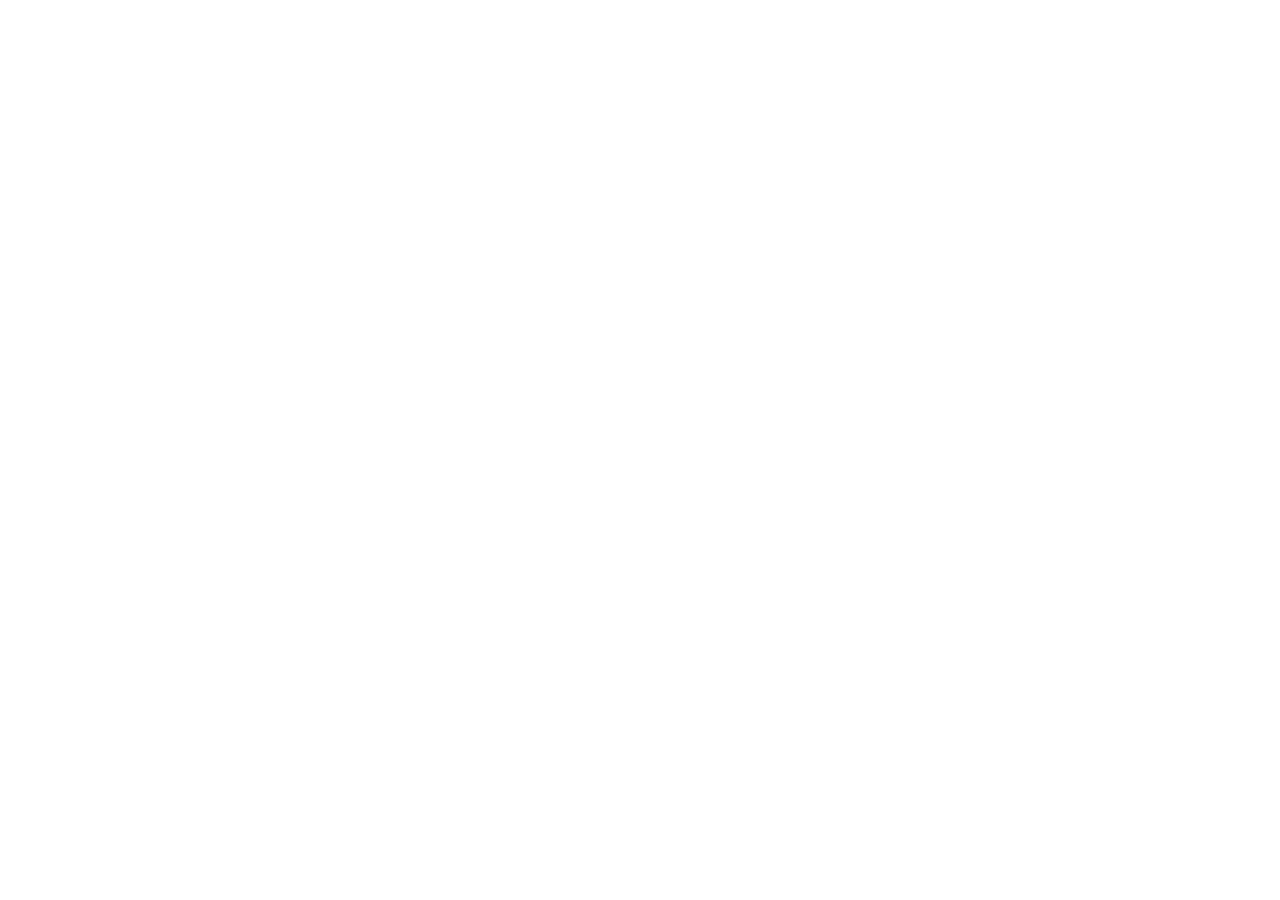
==== index.html @ 2e87860c "Basic HTML Structure" ====
<!DOCTYPE html>
<html lang="en">
<head>
    <meta charset="UTF-8">
    <meta name="viewport" content="width=device-width, initial-scale=1.0">
    <title>Document</title>
</head>
<body>
    
</body>
</html>
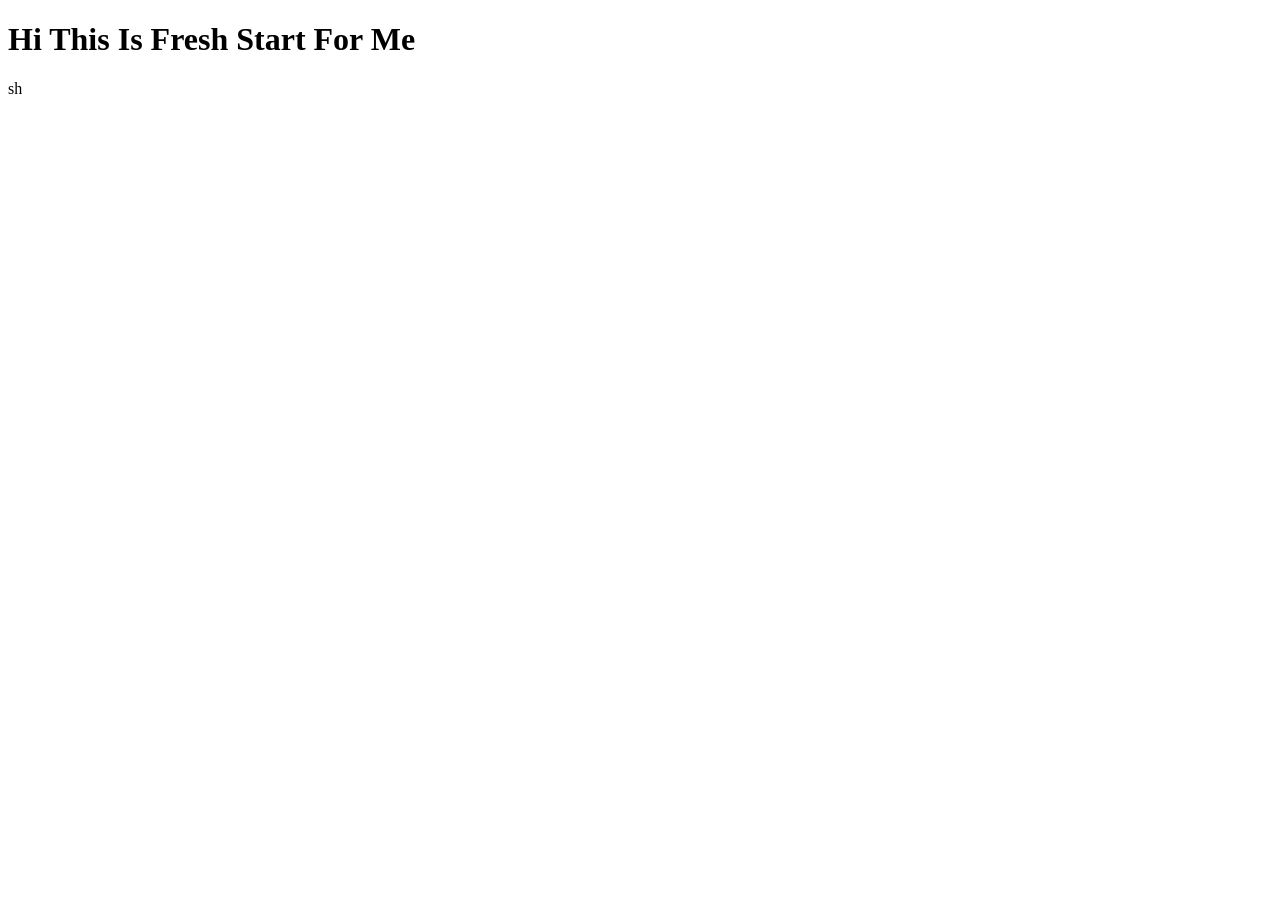
==== commit f7ed4bae: "changes" ====
--- a/index.html
+++ b/index.html
@@ -3,9 +3,13 @@
 <head>
     <meta charset="UTF-8">
     <meta name="viewport" content="width=device-width, initial-scale=1.0">
-    <title>Document</title>
+    <title>Web Start</title>
+    <script>alert("Welcome To My Website")</script>
+
 </head>
 <body>
-    
+    <h1>Hi This Is Fresh Start For Me</h1>
+    <p>sh</p>
+
 </body>
 </html>
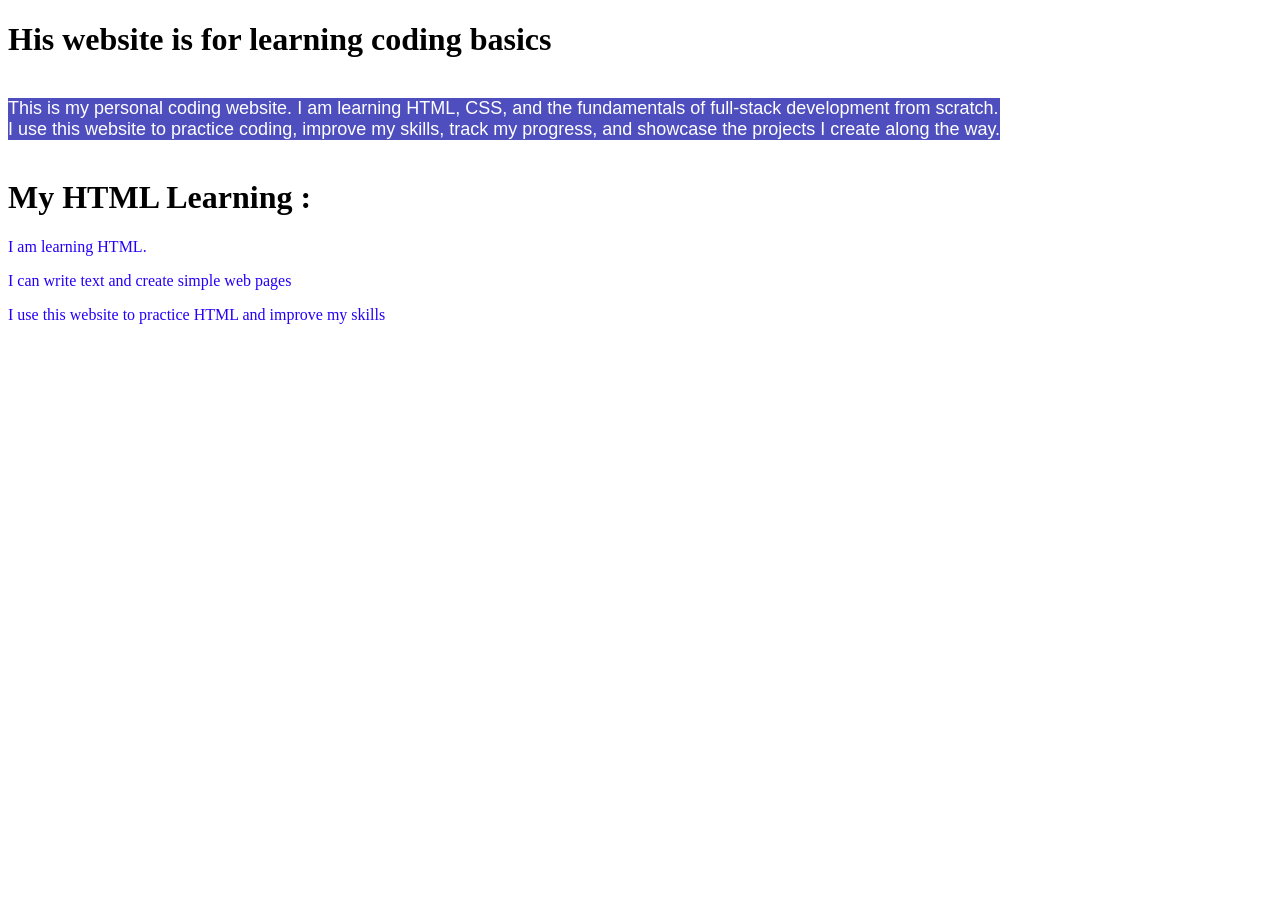
==== commit bd4e968b: "Css Fixes" ====
--- a/index.html
+++ b/index.html
@@ -3,13 +3,32 @@
 <head>
     <meta charset="UTF-8">
     <meta name="viewport" content="width=device-width, initial-scale=1.0">
-    <title>Web Start</title>
-    <script>alert("Welcome To My Website")</script>
-
+    <title>My Learning Journey</title>
+        <!-- <script>alert("Welcome To My Website")</script> -->
+     <link rel="stylesheet" type="text/css" href="./Assets/Styles/main.css">
+     
 </head>
 <body>
-    <h1>Hi This Is Fresh Start For Me</h1>
-    <p>sh</p>
+
+    <h1>His website is for learning coding basics</h1>
+
+    <p class="paragraph-1" id="idb">This is my personal coding website. I am learning HTML,
+  CSS, and the fundamentals of full-stack development
+  from scratch.
+  <br>
+   I use this website to practice coding,
+  improve my skills, track my progress, and showcase
+  the projects I create along the way.</p>
+
+
+<div>
+<h1>My HTML Learning :</h1>
+
+ <p class="idb">I am learning HTML.</p>
+ <p>I can write text and create simple web pages</p>
+ <P> I use this website to practice HTML and improve my skills</p>
+
+</div>
 
 </body>
 </html>
--- a/Assets/Styles/main.css
+++ b/Assets/Styles/main.css
@@ -0,0 +1,19 @@
+p{
+color: rgb(37, 0, 248);
+
+
+}
+
+.paragraph-1{
+    font-family: 'Lucida Sans', 'Lucida Sans Regular', 'Lucida Grande', 'Lucida Sans Unicode', Geneva, Verdana, sans-serif;
+    font-size: large;
+    background-color: rgb(78, 78, 190);
+    display: inline-block
+    
+
+}
+
+#idb{
+color: rgb(255, 255, 255);
+}
+
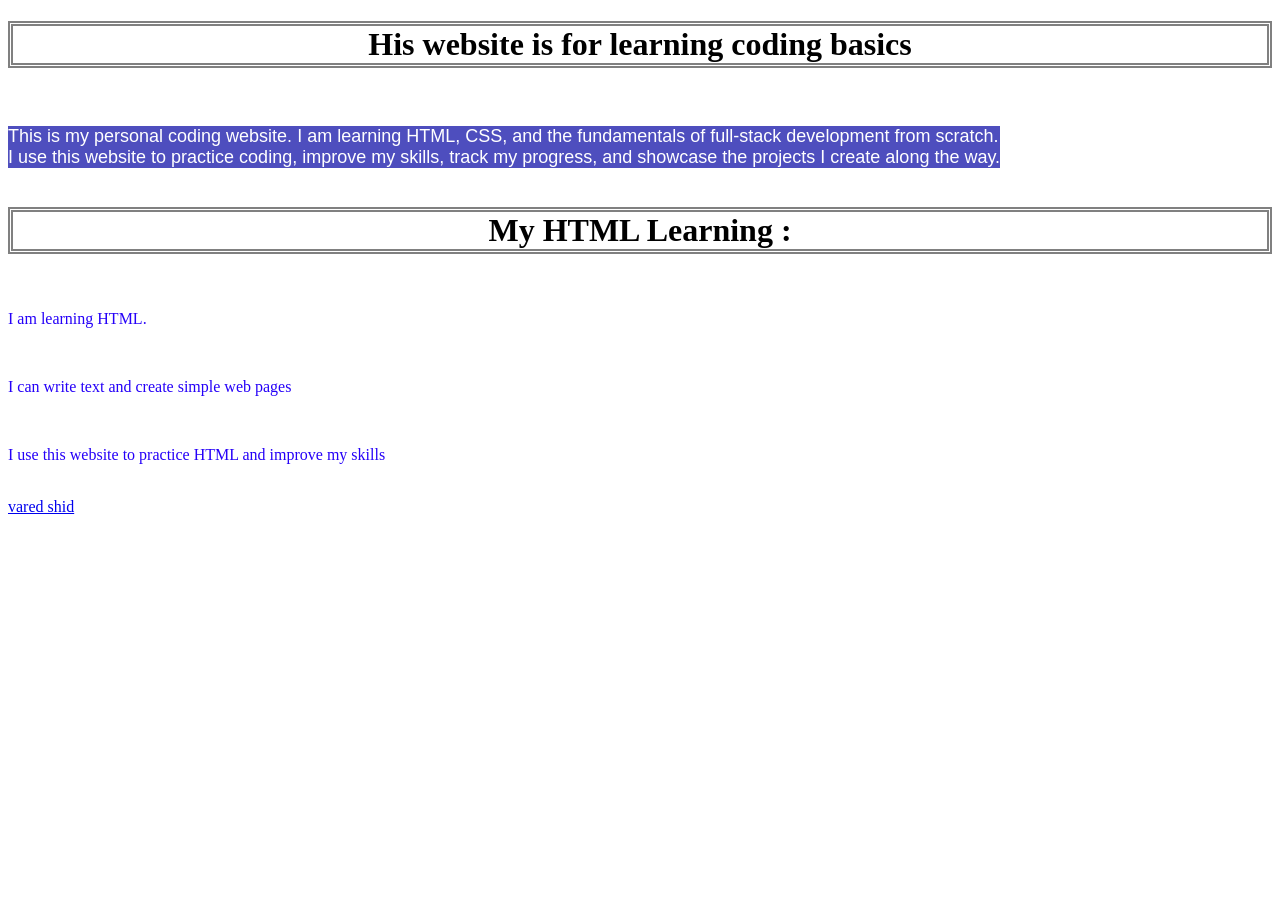
==== commit bbf6d57f: "fix bugs" ====
--- a/index.html
+++ b/index.html
@@ -6,11 +6,20 @@
     <title>My Learning Journey</title>
         <!-- <script>alert("Welcome To My Website")</script> -->
      <link rel="stylesheet" type="text/css" href="./Assets/Styles/main.css">
+     <style>
+        h1{
+            text-align: center;
+            border: 5px double grey;
+            font-family: Cambria, Cochin, Georgia, Times, 'Times New Roman', serif;
+        }
+     </style>
      
 </head>
 <body>
 
     <h1>His website is for learning coding basics</h1>
+
+    <br>
 
     <p class="paragraph-1" id="idb">This is my personal coding website. I am learning HTML,
   CSS, and the fundamentals of full-stack development
@@ -24,9 +33,16 @@
 <div>
 <h1>My HTML Learning :</h1>
 
- <p class="idb">I am learning HTML.</p>
- <p>I can write text and create simple web pages</p>
- <P> I use this website to practice HTML and improve my skills</p>
+<br>
+
+ <p id="parageraph-0">I am learning HTML.</p>
+ <br>
+ <p id="parageraph-4">I can write text and create simple web pages</p>
+ <br>
+ <P id="parageraph-3"> I use this website to practice HTML and improve my skills</p>
+
+    <br>
+    <a href="About me.html">vared shid</a>
 
 </div>
 
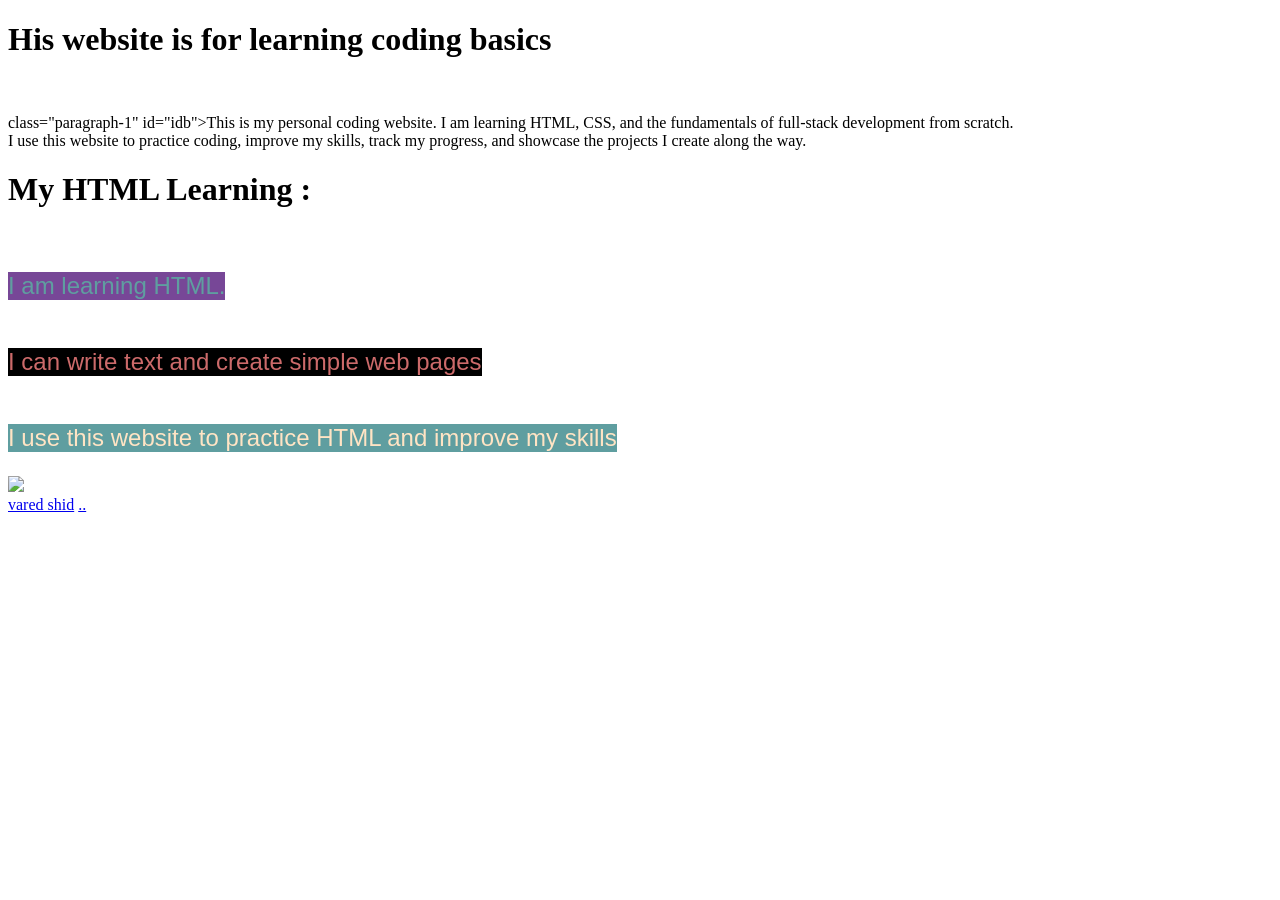
==== commit 57f61dd9: "fixes" ====
--- a/index.html
+++ b/index.html
@@ -6,24 +6,18 @@
     <title>My Learning Journey</title>
         <!-- <script>alert("Welcome To My Website")</script> -->
      <link rel="stylesheet" type="text/css" href="./Assets/Styles/main.css">
-     <style>
-        h1{
-            text-align: center;
-            border: 5px double grey;
-            font-family: Cambria, Cochin, Georgia, Times, 'Times New Roman', serif;
-        }
-     </style>
-     
+    
 </head>
 <body>
 
-    <h1>His website is for learning coding basics</h1>
+    <h1 class="booz">His website is for learning coding basics</h1>
 
     <br>
 
-    <p class="paragraph-1" id="idb">This is my personal coding website. I am learning HTML,
-  CSS, and the fundamentals of full-stack development
-  from scratch.
+    <p> 
+    class="paragraph-1" id="idb">This is my personal coding website. I am learning HTML,
+   CSS, and the fundamentals of full-stack development
+   from scratch.
   <br>
    I use this website to practice coding,
   improve my skills, track my progress, and showcase
@@ -31,7 +25,7 @@
 
 
 <div>
-<h1>My HTML Learning :</h1>
+<h1 class="booz">My HTML Learning :</h1>
 
 <br>
 
@@ -42,7 +36,12 @@
  <P id="parageraph-3"> I use this website to practice HTML and improve my skills</p>
 
     <br>
-    <a href="About me.html">vared shid</a>
+
+    <img src="./Assets/Media/photo.png.webp" class="my-image">
+
+    <br>
+    <a href="about.html">vared shid</a>
+    <a href="contactus.html">..</a>
 
 </div>
 
--- a/Assets/Styles/main.css
+++ b/Assets/Styles/main.css
@@ -1,19 +1,40 @@
-p{
-color: rgb(37, 0, 248);
-
-
-}
 
 .paragraph-1{
     font-family: 'Lucida Sans', 'Lucida Sans Regular', 'Lucida Grande', 'Lucida Sans Unicode', Geneva, Verdana, sans-serif;
     font-size: large;
     background-color: rgb(78, 78, 190);
-    display: inline-block
-    
-
+    display: inline-block 
 }
 
 #idb{
 color: rgb(255, 255, 255);
 }
 
+ .paragraph-0{
+    color: brown;
+ }
+
+ #parageraph-0{
+    color: cadetblue;
+    font-family: Verdana, Geneva, Tahoma, sans-serif;
+    font-size: x-large;
+ background-color: rgb(119, 71, 151);
+ display: inline-block;
+ }
+
+ #parageraph-4{
+    color: rgb(204, 106, 106);
+    font-family: Verdana, Geneva, Tahoma, sans-serif;
+    display: inline-block;
+    font-size: x-large;
+    background-color: black;
+ }
+
+ #parageraph-3{
+    color: bisque;
+    font-family: Verdana, Geneva, Tahoma, sans-serif;
+    font-size: x-large;
+    background-color: cadetblue;
+    display: inline-block;
+ }
+
